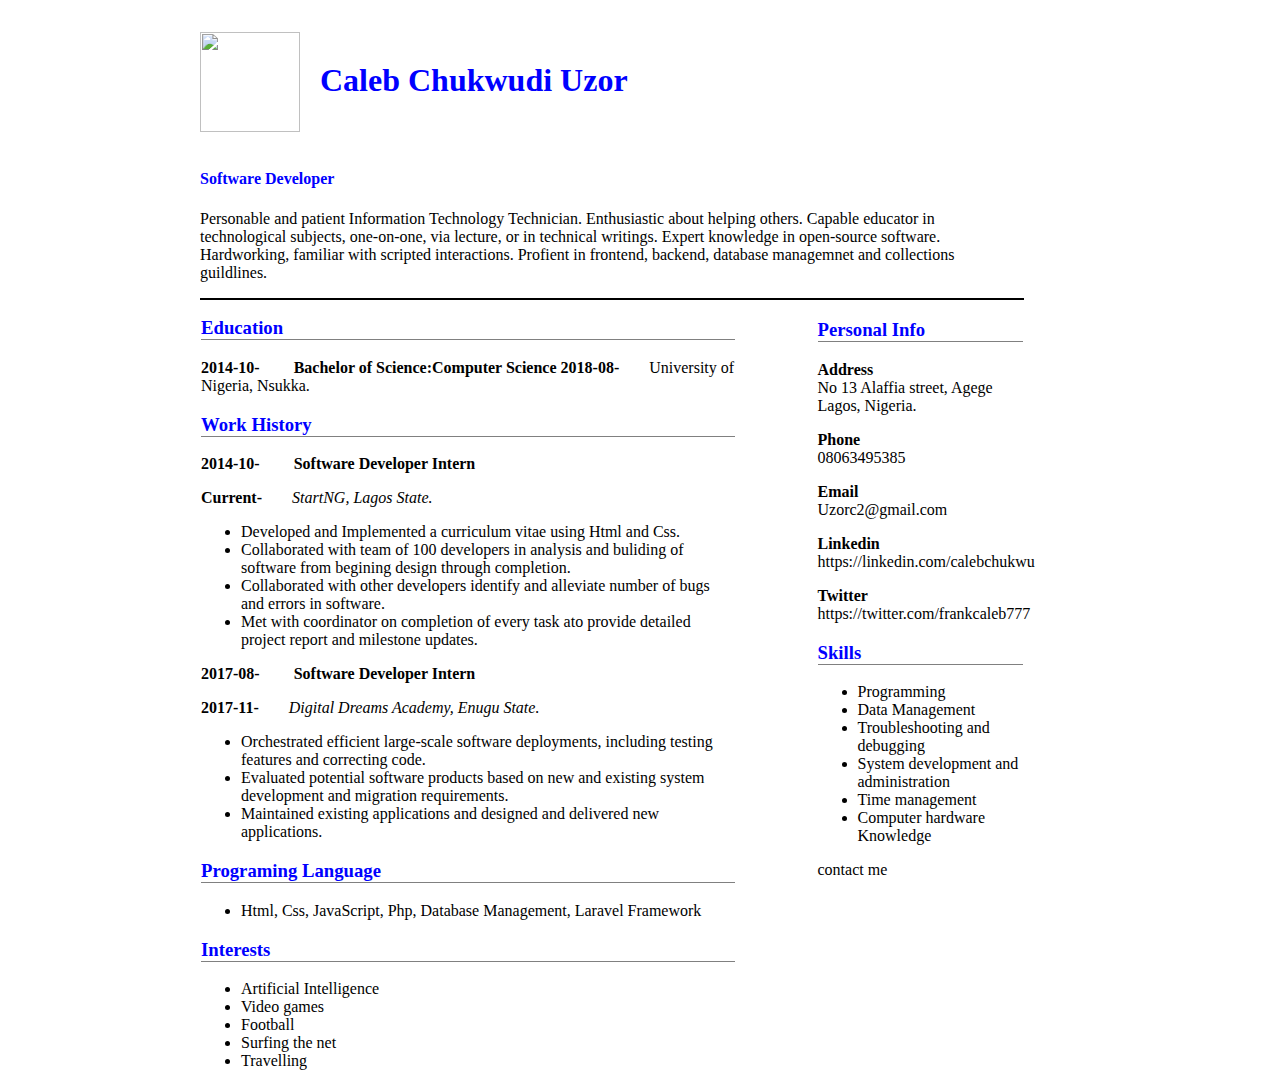
==== index.html @ d10c430b "Add files via upload" ====
<!DOCTYPE html>
<html lang="en">
  <head>
    <meta charset="utf-8">
    <title>Caleb's CV</title>
    <link rel="stylesheet" type="text/css" href="caleb.css">
  </head>
 	 <body>

 	 	<div class="wrapper">
 	 		<div class="head">
 	 			<h1><img src="https://res.cloudinary.com/kai123/image/upload/v1566572078/samples/Caleb/Profile_bay0l8.png" ><p>Caleb Chukwudi Uzor</p></h1>
 	 		</div>
 	 		<div class="summary">
 	 			<h4>Software Developer</h4>
 	 			<p>Personable and patient Information Technology Technician. Enthusiastic about helping others. Capable educator in technological subjects, one-on-one, via lecture, or in technical writings. Expert knowledge in open-source software. Hardworking, familiar with scripted interactions. Profient in frontend, backend, database managemnet and collections guildlines.</p>
 	 		</div>
 	 		<div class="content" style="border:1px solid black">
 	 			<div class="leftcontent">
 	 				<div class="education">
 	 					<h3>Education</h3>
 	 					<strong>2014-10- <span> Bachelor of Science:Computer Science</span></strong>
 	 					<strong>2018-08-</strong><span>University of Nigeria, Nsukka.</span>
 	 					
 	 				</div>
 	 				<div class="work">
 	 					<h3>Work History</h3> 	 					
 	 					<div class="startNG">
	 	 					<strong>2014-10- <span>Software Developer Intern</span></strong>
	 	 					<p><strong>Current-</strong><span><em>StartNG, Lagos State.</em></span></p>
	 	 					<ul>
	 	 						<li>Developed and Implemented a curriculum vitae using Html and Css.</li>
	 	 						<li>Collaborated with team of 100 developers in analysis and buliding of software from begining design through completion.</li>
	 	 						<li>Collaborated with other developers identify and alleviate number of bugs and errors in software.</li>
	 	 						<li>Met with coordinator on completion of every task ato provide detailed project report and milestone updates.</li>
	 	 					</ul>
 	 					</div>
 	 					<div class="ddreams">
	 	 					<strong>2017-08- <span>Software Developer Intern</span></strong>
	 	 					<p><strong>2017-11-</strong><span><em>Digital Dreams Academy, Enugu State.</em></span></p>
	 	 					<ul>
	 	 						<li>Orchestrated efficient large-scale software deployments, including testing features and correcting code.</li>
	 	 						<li>Evaluated potential software products based on new and existing system development and migration requirements.</li>
	 	 						<li>Maintained existing applications and designed and delivered new applications.</li>
	 	 					</ul>
 	 					</div>
 	 				
 	 					<div class="skillset">
	 	 					<h3>Programing Language</h3>
	 	 					<ul>
	 	 						<li>Html, Css, JavaScript, Php, Database Management, Laravel Framework</li>
	 	 					</ul>
 	 					</div>
 	 					<div class="interest">
	 	 					<h3>Interests</h3>
	 	 					<ul>
	 	 						<li>Artificial Intelligence</li>
	 	 						<li>Video games</li>
	 	 						<li>Football</li>
	 	 						<li>Surfing the net</li>
	 	 						<li>Travelling</li>
	 	 					</ul>
 	 					</div>
  	 				</div>
 	 				
 	 			</div>
 	 			<div class="rightcontent">
 	 				<div class="info">
 	 					<h3>Personal Info</h3>
 	 					<p><strong>Address</strong><br/>No 13 Alaffia street, Agege Lagos, Nigeria.</p>
 	 					<p><strong>Phone</strong><br/>08063495385</p>
 	 					<p><strong>Email</strong><br/>Uzorc2@gmail.com</p>
 	 					<p><strong>Linkedin</strong><br/><a href="https://linkedin.com/calebchukwu">https://linkedin.com/calebchukwu</a></p>
 	 					<p><strong>Twitter</strong><br/><a href="https://twitter.com/frankcaleb777">https://twitter.com/frankcaleb777</a></p>
 	 				</div>
 	 				<div class="skills">
	 	 					<h3>Skills</h3>
	 	 					<ul>
	 	 						<li>Programming</li>
	 	 						<li>Data Management</li>
	 	 						<li>Troubleshooting and debugging</li>
	 	 						<li>System development and administration</li>
	 	 						<li>Time management</li>
	 	 						<li>Computer hardware Knowledge</li>
	 	 					</ul>
 	 					</div>

 	 					<div class="contact">
		  					<a href="contact.html">contact me</a>
		  				</div> 	 				
 	 			</div>
 	 		</div>
 	 		
 	 	</div>
 	 </body>
</html>
---- caleb.css ----
body{
	background-color:#ffffff;
	width:80%;
	margin-left:100px;
	margin-right:100px;
}
.wrapper{
	background-color:;
	color:black;
	font-family:"Times New Roman", Times, serif;
	margin-left:100px;
	margin-right:100px;
}
h1, h2, h3, h4, h5, h6{
	color:blue;
	font-weight:bolder;
}
h3{
	border-bottom:1px solid rgb(128,128,128);
}
a{
	text-decoration:none;
	color:black;
}
h1 > img{
	width:100px;
	height:100px;
	float:left;
	padding-right:20px;
}
h1 >p{
	padding-top:30px;

}
.head{
	padding-bottom:50px;
	display:inline;
	padding-right:10px;
}
.summary{
margin-top: 10px;
}
.summary > h4{
	padding-right:100px;
}
.content{
	padding-bottom:0px;
	margin-bottom:-5px;
}
.leftcontent{
	width:65%;
	float:left;
	padding:-10px;
}
.education{

}
.work{

}
.startNG{

}
.ddreams{

}
.skillset{

}
.interest{

}
.rightcontent{
	width:25%;
	float:right;
	margin-top:2px;
}
.info{

}
.skills{

}
span{
	padding-left:30px;
}
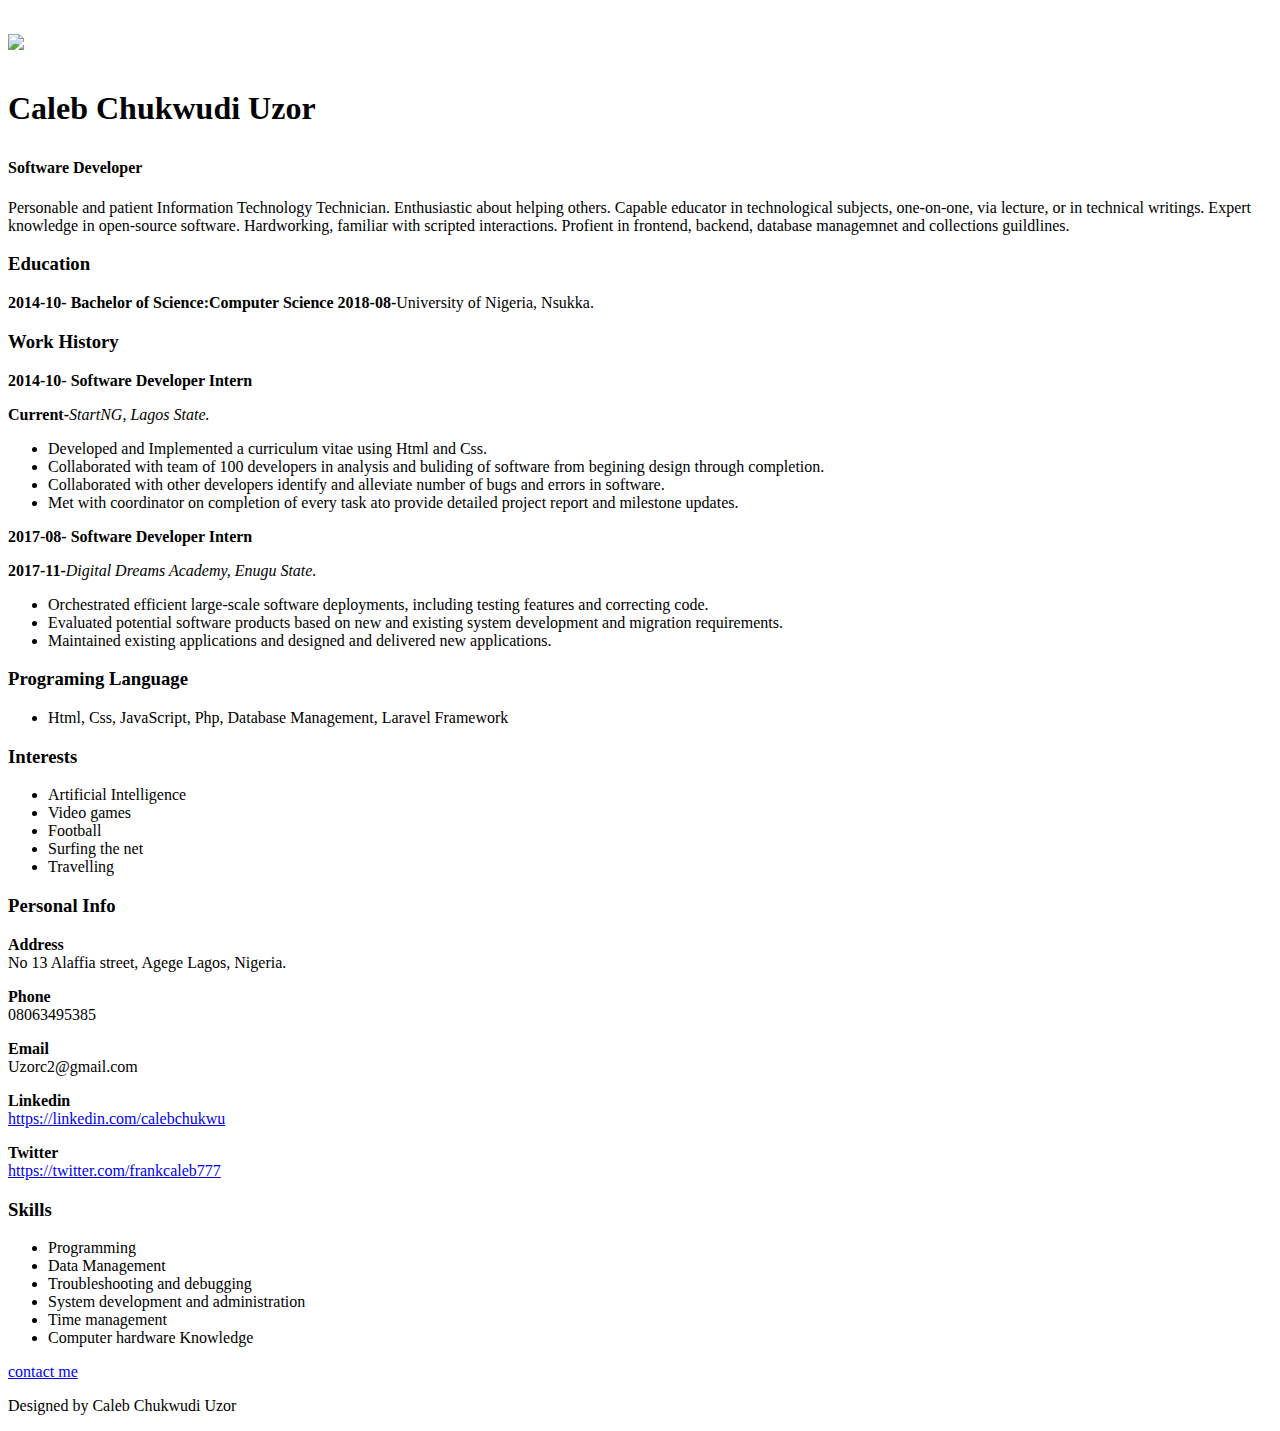
==== commit b455c2c2: "Rename caleb.html to index.html" ====
--- a/index.html
+++ b/index.html
@@ -15,7 +15,7 @@
  	 			<h4>Software Developer</h4>
  	 			<p>Personable and patient Information Technology Technician. Enthusiastic about helping others. Capable educator in technological subjects, one-on-one, via lecture, or in technical writings. Expert knowledge in open-source software. Hardworking, familiar with scripted interactions. Profient in frontend, backend, database managemnet and collections guildlines.</p>
  	 		</div>
- 	 		<div class="content" style="border:1px solid black">
+ 	 		<div class="content">
  	 			<div class="leftcontent">
  	 				<div class="education">
  	 					<h3>Education</h3>
@@ -90,7 +90,11 @@
 		  				</div> 	 				
  	 			</div>
  	 		</div>
+
+	
+ 	 	</div>
+ 	 	<div class="footer"><p>Designed by Caleb Chukwudi Uzor</p>
+		</div>
  	 		
- 	 	</div>
  	 </body>
-</html>		+</html>		
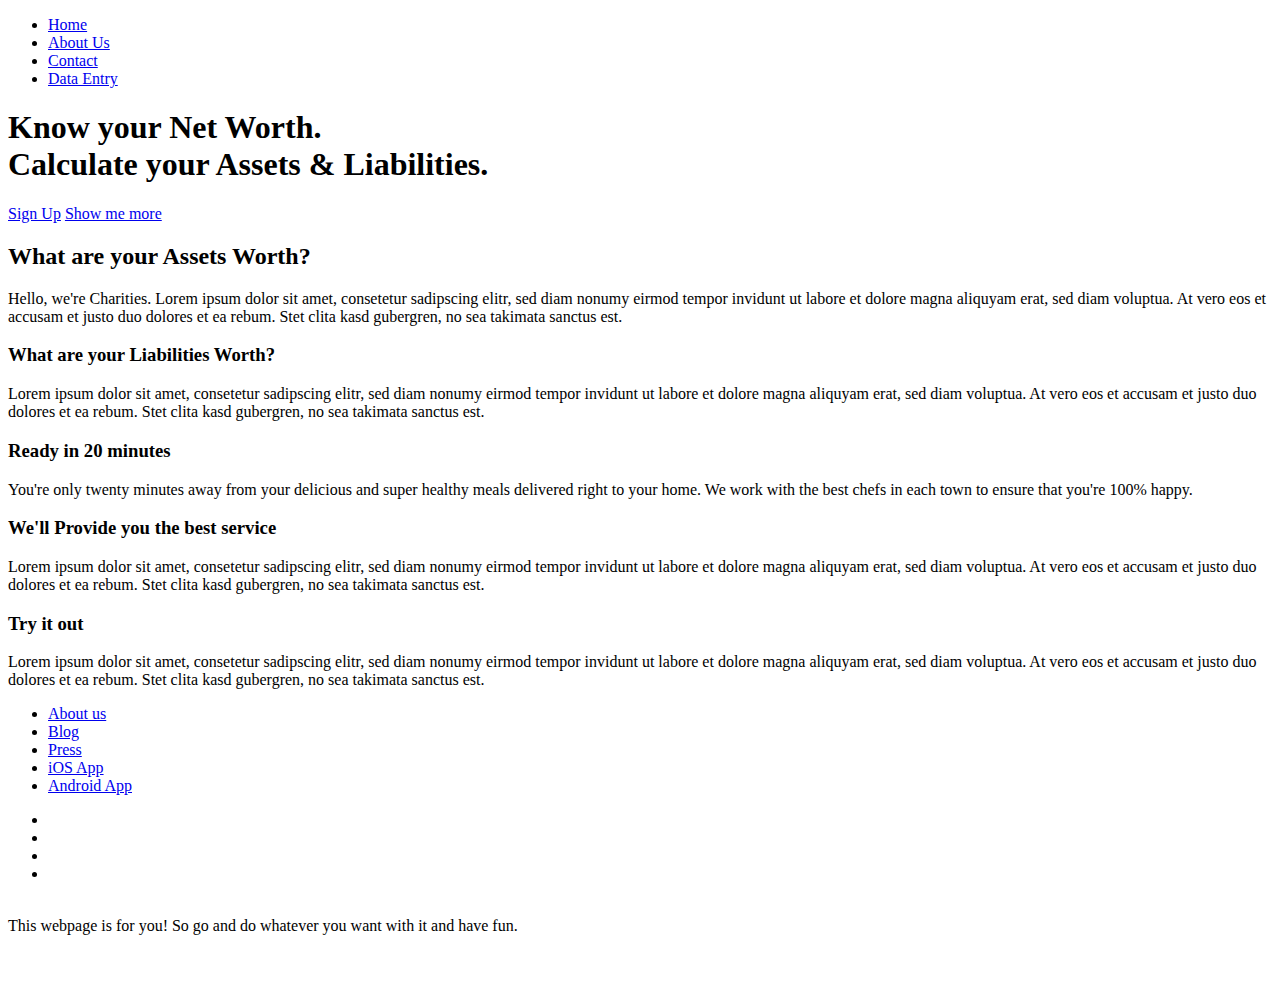
==== commit 904a8164: "Add files via upload" ====
--- a/index.html
+++ b/index.html
@@ -1,100 +1,120 @@
-<!DOCTYPE html>
-<html lang="en">
-  <head>
-    <meta charset="utf-8">
-    <title>Caleb's CV</title>
-    <link rel="stylesheet" type="text/css" href="caleb.css">
-  </head>
- 	 <body>
-
- 	 	<div class="wrapper">
- 	 		<div class="head">
- 	 			<h1><img src="https://res.cloudinary.com/kai123/image/upload/v1566572078/samples/Caleb/Profile_bay0l8.png" ><p>Caleb Chukwudi Uzor</p></h1>
- 	 		</div>
- 	 		<div class="summary">
- 	 			<h4>Software Developer</h4>
- 	 			<p>Personable and patient Information Technology Technician. Enthusiastic about helping others. Capable educator in technological subjects, one-on-one, via lecture, or in technical writings. Expert knowledge in open-source software. Hardworking, familiar with scripted interactions. Profient in frontend, backend, database managemnet and collections guildlines.</p>
- 	 		</div>
- 	 		<div class="content">
- 	 			<div class="leftcontent">
- 	 				<div class="education">
- 	 					<h3>Education</h3>
- 	 					<strong>2014-10- <span> Bachelor of Science:Computer Science</span></strong>
- 	 					<strong>2018-08-</strong><span>University of Nigeria, Nsukka.</span>
- 	 					
- 	 				</div>
- 	 				<div class="work">
- 	 					<h3>Work History</h3> 	 					
- 	 					<div class="startNG">
-	 	 					<strong>2014-10- <span>Software Developer Intern</span></strong>
-	 	 					<p><strong>Current-</strong><span><em>StartNG, Lagos State.</em></span></p>
-	 	 					<ul>
-	 	 						<li>Developed and Implemented a curriculum vitae using Html and Css.</li>
-	 	 						<li>Collaborated with team of 100 developers in analysis and buliding of software from begining design through completion.</li>
-	 	 						<li>Collaborated with other developers identify and alleviate number of bugs and errors in software.</li>
-	 	 						<li>Met with coordinator on completion of every task ato provide detailed project report and milestone updates.</li>
-	 	 					</ul>
- 	 					</div>
- 	 					<div class="ddreams">
-	 	 					<strong>2017-08- <span>Software Developer Intern</span></strong>
-	 	 					<p><strong>2017-11-</strong><span><em>Digital Dreams Academy, Enugu State.</em></span></p>
-	 	 					<ul>
-	 	 						<li>Orchestrated efficient large-scale software deployments, including testing features and correcting code.</li>
-	 	 						<li>Evaluated potential software products based on new and existing system development and migration requirements.</li>
-	 	 						<li>Maintained existing applications and designed and delivered new applications.</li>
-	 	 					</ul>
- 	 					</div>
- 	 				
- 	 					<div class="skillset">
-	 	 					<h3>Programing Language</h3>
-	 	 					<ul>
-	 	 						<li>Html, Css, JavaScript, Php, Database Management, Laravel Framework</li>
-	 	 					</ul>
- 	 					</div>
- 	 					<div class="interest">
-	 	 					<h3>Interests</h3>
-	 	 					<ul>
-	 	 						<li>Artificial Intelligence</li>
-	 	 						<li>Video games</li>
-	 	 						<li>Football</li>
-	 	 						<li>Surfing the net</li>
-	 	 						<li>Travelling</li>
-	 	 					</ul>
- 	 					</div>
-  	 				</div>
- 	 				
- 	 			</div>
- 	 			<div class="rightcontent">
- 	 				<div class="info">
- 	 					<h3>Personal Info</h3>
- 	 					<p><strong>Address</strong><br/>No 13 Alaffia street, Agege Lagos, Nigeria.</p>
- 	 					<p><strong>Phone</strong><br/>08063495385</p>
- 	 					<p><strong>Email</strong><br/>Uzorc2@gmail.com</p>
- 	 					<p><strong>Linkedin</strong><br/><a href="https://linkedin.com/calebchukwu">https://linkedin.com/calebchukwu</a></p>
- 	 					<p><strong>Twitter</strong><br/><a href="https://twitter.com/frankcaleb777">https://twitter.com/frankcaleb777</a></p>
- 	 				</div>
- 	 				<div class="skills">
-	 	 					<h3>Skills</h3>
-	 	 					<ul>
-	 	 						<li>Programming</li>
-	 	 						<li>Data Management</li>
-	 	 						<li>Troubleshooting and debugging</li>
-	 	 						<li>System development and administration</li>
-	 	 						<li>Time management</li>
-	 	 						<li>Computer hardware Knowledge</li>
-	 	 					</ul>
- 	 					</div>
-
- 	 					<div class="contact">
-		  					<a href="contact.html">contact me</a>
-		  				</div> 	 				
- 	 			</div>
- 	 		</div>
-
-	
- 	 	</div>
- 	 	<div class="footer"><p>Designed by Caleb Chukwudi Uzor</p>
-		</div>
- 	 		
- 	 </body>
-</html>		
+<!DOCTYPE html>
+<html lang="en">
+    <head>
+        <meta name="viewport" content="width=device-width, initial-scale=1.0">
+        
+        <link rel="stylesheet" type="text/css" href="css/normalize.css">
+        <link rel="stylesheet" type="text/css" href="css/grid.css">
+        <link rel="stylesheet" type="text/css" href="css/ionicons.min.css">
+        <link rel="stylesheet" type="text/css" href="css/animate.css">
+        <link rel="stylesheet" type="text/css" href="css/style.css">
+        <link rel="stylesheet" type="text/css" href="css/queries.css">
+        
+        <title>Charities Web Application</title>
+    </head>
+    <body>
+        <header>
+            <nav>
+                <div class="row">
+                    <!-- <img src="resources/img/logo-white.png" alt="Omnifood logo" class="logo">
+                    <img src="resources/img/logo.png" alt="Omnifood logo" class="logo-black"> -->
+                    <ul class="main-nav js--main-nav">
+                        <li><a href="#">Home</a></li>
+                        <li><a href="#">About Us</a></li>
+                        <li><a href="#">Contact</a></li>
+                        <li><a href="#">Data Entry</a></li>
+                    </ul>
+                    <a class="mobile-nav-icon js--nav-icon"><i class="ion-navicon-round"></i></a>
+                </div>
+            </nav>
+            <div class="hero-text-box">
+                <h1>Know your Net Worth.<br>Calculate your Assets & Liabilities.</h1>
+                <a class="btn btn-full js--scroll-to-plans" href="#">Sign Up</a>
+                <a class="btn btn-ghost js--scroll-to-start" href="#features">Show me more</a>
+            </div>
+            
+        </header>
+        
+        <section class="section-features js--section-features" id="features">
+            <div class="row">
+                <h2>What are your Assets Worth? </h2>
+                <p class="long-copy">
+                    Hello, we're Charities. Lorem ipsum dolor sit amet, consetetur sadipscing elitr, sed diam nonumy eirmod tempor invidunt ut labore et dolore magna aliquyam erat, sed diam voluptua. At vero eos et accusam et justo duo dolores et ea rebum. Stet clita kasd gubergren, no sea takimata sanctus est.
+                </p>
+            </div>
+            
+            <div class="row js--wp-1">
+                <div class="col span-1-of-4 box">
+                    <i class="ion-ios-infinite-outline icon-big"></i>
+                    <h3>What are your Liabilities Worth?</h3>
+                    <p>
+                        Lorem ipsum dolor sit amet, consetetur sadipscing elitr, sed diam nonumy eirmod tempor invidunt ut labore et dolore magna aliquyam erat, sed diam voluptua. At vero eos et accusam et justo duo dolores et ea rebum. Stet clita kasd gubergren, no sea takimata sanctus est.
+                    </p>
+                </div>
+                <div class="col span-1-of-4 box">
+                    <i class="ion-ios-stopwatch-outline icon-big"></i>
+                    <h3>Ready in 20 minutes</h3>
+                    <p>
+                        You're only twenty minutes away from your delicious and super healthy meals delivered right to your home. We work with the best chefs in each town to ensure that you're 100% happy.
+                    </p>
+                </div>
+                <div class="col span-1-of-4 box">
+                    <i class="ion-ios-nutrition-outline icon-big"></i>
+                    <h3>We'll Provide you the best service</h3>
+                    <p>
+                        Lorem ipsum dolor sit amet, consetetur sadipscing elitr, sed diam nonumy eirmod tempor invidunt ut labore et dolore magna aliquyam erat, sed diam voluptua. At vero eos et accusam et justo duo dolores et ea rebum. Stet clita kasd gubergren, no sea takimata sanctus est.
+                    </p>
+                </div>
+                <div class="col span-1-of-4 box">
+                    <i class="ion-ios-cart-outline icon-big"></i>
+                    <h3>Try it out</h3>
+                    <p>
+                        Lorem ipsum dolor sit amet, consetetur sadipscing elitr, sed diam nonumy eirmod tempor invidunt ut labore et dolore magna aliquyam erat, sed diam voluptua. At vero eos et accusam et justo duo dolores et ea rebum. Stet clita kasd gubergren, no sea takimata sanctus est.
+                    </p>
+                </div>
+            </div>   
+        </section>
+        
+       
+        
+        <footer>
+            <div class="row">
+                <div class="col span-1-of-2">
+                    <ul class="footer-nav">
+                        <li><a href="#">About us</a></li>
+                        <li><a href="#">Blog</a></li>
+                        <li><a href="#">Press</a></li>
+                        <li><a href="#">iOS App</a></li>
+                        <li><a href="#">Android App</a></li>
+                    </ul>
+                </div>
+                <div class="col span-1-of-2">
+                    <ul class="social-links">
+                        <li><a href="#"><i class="ion-social-facebook"></i></a></li>
+                        <li><a href="#"><i class="ion-social-twitter"></i></a></li>
+                        <li><a href="#"><i class="ion-social-googleplus"></i></a></li>
+                        <li><a href="#"><i class="ion-social-instagram"></i></a></li>
+                    </ul>
+                </div>
+            </div>
+            <div class="row">
+                <p>
+                    <br>
+                    This webpage is for you! So go and do whatever you want with it and have fun.
+                </p>
+                <p>
+                    <i class="ion-ios-heart" style="color: #ea0000; padding: 0 3px;"></i> 
+                </p>
+            </div>
+        </footer>
+        
+    <script src="https://ajax.googleapis.com/ajax/libs/jquery/1.11.2/jquery.min.js"></script>
+    <!-- <script src="//cdn.jsdelivr.net/respond/1.4.2/respond.min.js"></script>
+    <script src="//cdn.jsdelivr.net/html5shiv/3.7.2/html5shiv.min.js"></script>
+    <script src="//cdn.jsdelivr.net/selectivizr/1.0.3b/selectivizr.min.js"></script> -->
+    <script src="js/jquery.waypoints.min.js"></script>
+    <script src="resources/js/script.js"></script>
+    
+    </body>  
+    
+</html>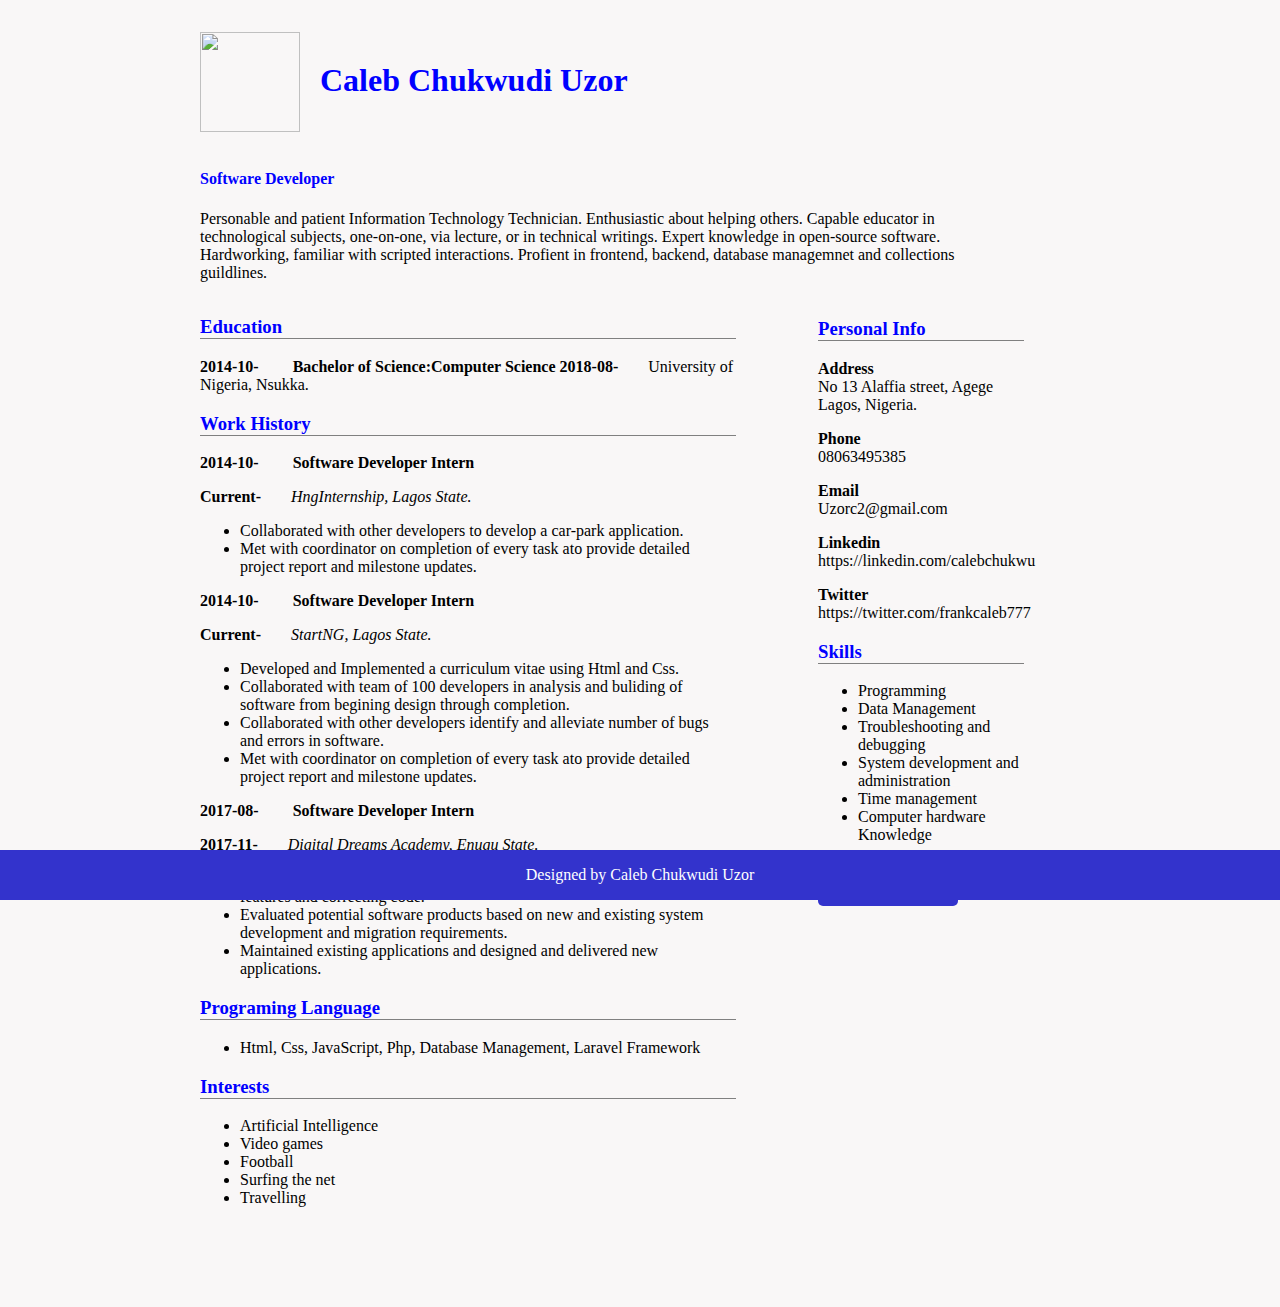
==== commit 210d78b0: "Update index.html" ====
--- a/index.html
+++ b/index.html
@@ -1,120 +1,108 @@
-<!DOCTYPE html>
-<html lang="en">
-    <head>
-        <meta name="viewport" content="width=device-width, initial-scale=1.0">
-        
-        <link rel="stylesheet" type="text/css" href="css/normalize.css">
-        <link rel="stylesheet" type="text/css" href="css/grid.css">
-        <link rel="stylesheet" type="text/css" href="css/ionicons.min.css">
-        <link rel="stylesheet" type="text/css" href="css/animate.css">
-        <link rel="stylesheet" type="text/css" href="css/style.css">
-        <link rel="stylesheet" type="text/css" href="css/queries.css">
-        
-        <title>Charities Web Application</title>
-    </head>
-    <body>
-        <header>
-            <nav>
-                <div class="row">
-                    <!-- <img src="resources/img/logo-white.png" alt="Omnifood logo" class="logo">
-                    <img src="resources/img/logo.png" alt="Omnifood logo" class="logo-black"> -->
-                    <ul class="main-nav js--main-nav">
-                        <li><a href="#">Home</a></li>
-                        <li><a href="#">About Us</a></li>
-                        <li><a href="#">Contact</a></li>
-                        <li><a href="#">Data Entry</a></li>
-                    </ul>
-                    <a class="mobile-nav-icon js--nav-icon"><i class="ion-navicon-round"></i></a>
-                </div>
-            </nav>
-            <div class="hero-text-box">
-                <h1>Know your Net Worth.<br>Calculate your Assets & Liabilities.</h1>
-                <a class="btn btn-full js--scroll-to-plans" href="#">Sign Up</a>
-                <a class="btn btn-ghost js--scroll-to-start" href="#features">Show me more</a>
-            </div>
-            
-        </header>
-        
-        <section class="section-features js--section-features" id="features">
-            <div class="row">
-                <h2>What are your Assets Worth? </h2>
-                <p class="long-copy">
-                    Hello, we're Charities. Lorem ipsum dolor sit amet, consetetur sadipscing elitr, sed diam nonumy eirmod tempor invidunt ut labore et dolore magna aliquyam erat, sed diam voluptua. At vero eos et accusam et justo duo dolores et ea rebum. Stet clita kasd gubergren, no sea takimata sanctus est.
-                </p>
-            </div>
-            
-            <div class="row js--wp-1">
-                <div class="col span-1-of-4 box">
-                    <i class="ion-ios-infinite-outline icon-big"></i>
-                    <h3>What are your Liabilities Worth?</h3>
-                    <p>
-                        Lorem ipsum dolor sit amet, consetetur sadipscing elitr, sed diam nonumy eirmod tempor invidunt ut labore et dolore magna aliquyam erat, sed diam voluptua. At vero eos et accusam et justo duo dolores et ea rebum. Stet clita kasd gubergren, no sea takimata sanctus est.
-                    </p>
-                </div>
-                <div class="col span-1-of-4 box">
-                    <i class="ion-ios-stopwatch-outline icon-big"></i>
-                    <h3>Ready in 20 minutes</h3>
-                    <p>
-                        You're only twenty minutes away from your delicious and super healthy meals delivered right to your home. We work with the best chefs in each town to ensure that you're 100% happy.
-                    </p>
-                </div>
-                <div class="col span-1-of-4 box">
-                    <i class="ion-ios-nutrition-outline icon-big"></i>
-                    <h3>We'll Provide you the best service</h3>
-                    <p>
-                        Lorem ipsum dolor sit amet, consetetur sadipscing elitr, sed diam nonumy eirmod tempor invidunt ut labore et dolore magna aliquyam erat, sed diam voluptua. At vero eos et accusam et justo duo dolores et ea rebum. Stet clita kasd gubergren, no sea takimata sanctus est.
-                    </p>
-                </div>
-                <div class="col span-1-of-4 box">
-                    <i class="ion-ios-cart-outline icon-big"></i>
-                    <h3>Try it out</h3>
-                    <p>
-                        Lorem ipsum dolor sit amet, consetetur sadipscing elitr, sed diam nonumy eirmod tempor invidunt ut labore et dolore magna aliquyam erat, sed diam voluptua. At vero eos et accusam et justo duo dolores et ea rebum. Stet clita kasd gubergren, no sea takimata sanctus est.
-                    </p>
-                </div>
-            </div>   
-        </section>
-        
-       
-        
-        <footer>
-            <div class="row">
-                <div class="col span-1-of-2">
-                    <ul class="footer-nav">
-                        <li><a href="#">About us</a></li>
-                        <li><a href="#">Blog</a></li>
-                        <li><a href="#">Press</a></li>
-                        <li><a href="#">iOS App</a></li>
-                        <li><a href="#">Android App</a></li>
-                    </ul>
-                </div>
-                <div class="col span-1-of-2">
-                    <ul class="social-links">
-                        <li><a href="#"><i class="ion-social-facebook"></i></a></li>
-                        <li><a href="#"><i class="ion-social-twitter"></i></a></li>
-                        <li><a href="#"><i class="ion-social-googleplus"></i></a></li>
-                        <li><a href="#"><i class="ion-social-instagram"></i></a></li>
-                    </ul>
-                </div>
-            </div>
-            <div class="row">
-                <p>
-                    <br>
-                    This webpage is for you! So go and do whatever you want with it and have fun.
-                </p>
-                <p>
-                    <i class="ion-ios-heart" style="color: #ea0000; padding: 0 3px;"></i> 
-                </p>
-            </div>
-        </footer>
-        
-    <script src="https://ajax.googleapis.com/ajax/libs/jquery/1.11.2/jquery.min.js"></script>
-    <!-- <script src="//cdn.jsdelivr.net/respond/1.4.2/respond.min.js"></script>
-    <script src="//cdn.jsdelivr.net/html5shiv/3.7.2/html5shiv.min.js"></script>
-    <script src="//cdn.jsdelivr.net/selectivizr/1.0.3b/selectivizr.min.js"></script> -->
-    <script src="js/jquery.waypoints.min.js"></script>
-    <script src="resources/js/script.js"></script>
-    
-    </body>  
-    
-</html>+<!DOCTYPE html>
+<html lang="en">
+  <head>
+    <meta charset="utf-8">
+    <title>Caleb's CV</title>
+    <link rel="stylesheet" type="text/css" href="caleb.css">
+  </head>
+ 	 <body>
+
+ 	 	<div class="wrapper">
+ 	 		<div class="head">
+ 	 			<h1><img src="https://res.cloudinary.com/kai123/image/upload/v1566572078/samples/Caleb/Profile_bay0l8.png" ><p>Caleb Chukwudi Uzor</p></h1>
+ 	 		</div>
+ 	 		<div class="summary">
+ 	 			<h4>Software Developer</h4>
+ 	 			<p>Personable and patient Information Technology Technician. Enthusiastic about helping others. Capable educator in technological subjects, one-on-one, via lecture, or in technical writings. Expert knowledge in open-source software. Hardworking, familiar with scripted interactions. Profient in frontend, backend, database managemnet and collections guildlines.</p>
+ 	 		</div>
+ 	 		<div class="content">
+ 	 			<div class="leftcontent">
+ 	 				<div class="education">
+ 	 					<h3>Education</h3>
+ 	 					<strong>2014-10- <span> Bachelor of Science:Computer Science</span></strong>
+ 	 					<strong>2018-08-</strong><span>University of Nigeria, Nsukka.</span>
+ 	 					
+ 	 				</div>
+ 	 				<div class="work">
+ 	 					<h3>Work History</h3> 
+						<div class="startNG">
+	 	 					<strong>2014-10- <span>Software Developer Intern</span></strong>
+	 	 					<p><strong>Current-</strong><span><em>HngInternship, Lagos State.</em></span></p>
+	 	 					<ul>
+	 	 						<li>Collaborated with other developers to develop a car-park application.</li>
+	 	 						<li>Met with coordinator on completion of every task ato provide detailed project report and milestone updates.</li>
+	 	 					</ul>
+ 	 					</div>
+ 	 					<div class="startNG">
+	 	 					<strong>2014-10- <span>Software Developer Intern</span></strong>
+	 	 					<p><strong>Current-</strong><span><em>StartNG, Lagos State.</em></span></p>
+	 	 					<ul>
+	 	 						<li>Developed and Implemented a curriculum vitae using Html and Css.</li>
+	 	 						<li>Collaborated with team of 100 developers in analysis and buliding of software from begining design through completion.</li>
+	 	 						<li>Collaborated with other developers identify and alleviate number of bugs and errors in software.</li>
+	 	 						<li>Met with coordinator on completion of every task ato provide detailed project report and milestone updates.</li>
+	 	 					</ul>
+ 	 					</div>
+ 	 					<div class="ddreams">
+	 	 					<strong>2017-08- <span>Software Developer Intern</span></strong>
+	 	 					<p><strong>2017-11-</strong><span><em>Digital Dreams Academy, Enugu State.</em></span></p>
+	 	 					<ul>
+	 	 						<li>Orchestrated efficient large-scale software deployments, including testing features and correcting code.</li>
+	 	 						<li>Evaluated potential software products based on new and existing system development and migration requirements.</li>
+	 	 						<li>Maintained existing applications and designed and delivered new applications.</li>
+	 	 					</ul>
+ 	 					</div>
+ 	 				
+ 	 					<div class="skillset">
+	 	 					<h3>Programing Language</h3>
+	 	 					<ul>
+	 	 						<li>Html, Css, JavaScript, Php, Database Management, Laravel Framework</li>
+	 	 					</ul>
+ 	 					</div>
+ 	 					<div class="interest">
+	 	 					<h3>Interests</h3>
+	 	 					<ul>
+	 	 						<li>Artificial Intelligence</li>
+	 	 						<li>Video games</li>
+	 	 						<li>Football</li>
+	 	 						<li>Surfing the net</li>
+	 	 						<li>Travelling</li>
+	 	 					</ul>
+ 	 					</div>
+  	 				</div>
+ 	 				
+ 	 			</div>
+ 	 			<div class="rightcontent">
+ 	 				<div class="info">
+ 	 					<h3>Personal Info</h3>
+ 	 					<p><strong>Address</strong><br/>No 13 Alaffia street, Agege Lagos, Nigeria.</p>
+ 	 					<p><strong>Phone</strong><br/>08063495385</p>
+ 	 					<p><strong>Email</strong><br/>Uzorc2@gmail.com</p>
+ 	 					<p><strong>Linkedin</strong><br/><a href="https://linkedin.com/calebchukwu">https://linkedin.com/calebchukwu</a></p>
+ 	 					<p><strong>Twitter</strong><br/><a href="https://twitter.com/frankcaleb777">https://twitter.com/frankcaleb777</a></p>
+ 	 				</div>
+ 	 				<div class="skills">
+	 	 					<h3>Skills</h3>
+	 	 					<ul>
+	 	 						<li>Programming</li>
+	 	 						<li>Data Management</li>
+	 	 						<li>Troubleshooting and debugging</li>
+	 	 						<li>System development and administration</li>
+	 	 						<li>Time management</li>
+	 	 						<li>Computer hardware Knowledge</li>
+	 	 					</ul>
+ 	 					</div>
+
+ 	 					<div class="contact">
+		  					<a href="contact.html">contact me</a>
+		  				</div> 	 				
+ 	 			</div>
+ 	 		</div>
+
+	
+ 	 	</div>
+ 	 	<div class="footer"><p>Designed by Caleb Chukwudi Uzor</p>
+		</div>
+ 	 		
+ 	 </body>
+</html>		
--- a/caleb.css
+++ b/caleb.css
@@ -0,0 +1,148 @@
+body{
+	background-color:#f9f7f7fb;
+	width:80%;
+	margin:0px 100px;
+	
+}
+.wrapper{
+	color:black;
+	font-family:"Times New Roman", Times, serif;
+	margin-left:100px;
+	margin-right:100px;
+}
+h1, h2, h3, h4, h5, h6{
+	color:blue;
+	font-weight:bolder;
+}
+h3{
+	border-bottom:1px solid rgb(128,128,128);
+}
+a{
+	text-decoration:none;
+	color:black;
+}
+h1 > img{
+	width:100px;
+	height:100px;
+	float:left;
+	padding-right:20px;
+}
+h1 >p{
+	padding-top:30px;
+
+}
+.head{
+	padding-bottom:50px;
+	display:inline;
+	padding-right:10px;
+}
+.summary{
+margin-top: 10px;
+}
+.summary > h4{
+	padding-right:100px;
+}
+.content{
+	padding-bottom:0px;
+	margin-bottom:-5px;
+}
+.leftcontent{
+	width:65%;
+	float:left;
+	padding:-10px;
+}
+.education{
+
+}
+.work{
+
+}
+.startNG{
+
+}
+.ddreams{
+
+}
+.skillset{
+
+}
+.interest{
+	margin-bottom:100px;
+
+}
+.rightcontent{
+	width:25%;
+	float:right;
+	margin-top:2px;
+}
+.info{
+
+}
+.skills{
+
+}
+span{
+	padding-left:30px;
+}
+.details{
+	border:2px groove #c2c2d6;
+	width:35%;
+	color:#fffffffb;
+	padding:30px;
+	margin-left:32%;
+	border-radius:5px;
+	margin-top:30px;
+	margin-bottom:20px;
+}
+.contact{	
+  font-family:arial,verdana;
+  width: 100px;
+  background-color:#3333cc;
+  color:#fffffffb;
+  padding: 14px 20px;
+  margin: 8px 0;
+  border: none;
+  border-radius:5px;
+  cursor: pointer;
+  color:#fffffffb;
+}
+.contact > a{
+	color:#fffffffb;
+}
+input[type=text], select, input[type=telephone], input[type=email],
+input[type=number]{
+  width: 100px;
+  padding: 2px 2px;
+  margin: 2px 0;
+  display: inline-block;
+  border: 1px solid #ccc;
+  border-radius: 4px;
+  box-sizing: border-box;
+}
+input[type=submit] {
+  width: 200px;
+  background-color:#3333cc;
+  color:#fffffffb;
+  font-size:15px;
+  padding: 20px 5px;
+  margin: 8px 3px;
+  border: none;
+  border-radius: 4px;
+  cursor: pointer;
+  text-align:center;
+}
+
+input[type=submit]:hover{
+  background-color:#e97600;
+  color:#fffffffb;
+}
+.footer {
+   position: fixed;
+   left: 0;
+   bottom: 0;
+   width: 100%;
+   background-color:#3333cc;
+   color: white;
+   text-align: center;
+   margin-top: 20px;
+}
